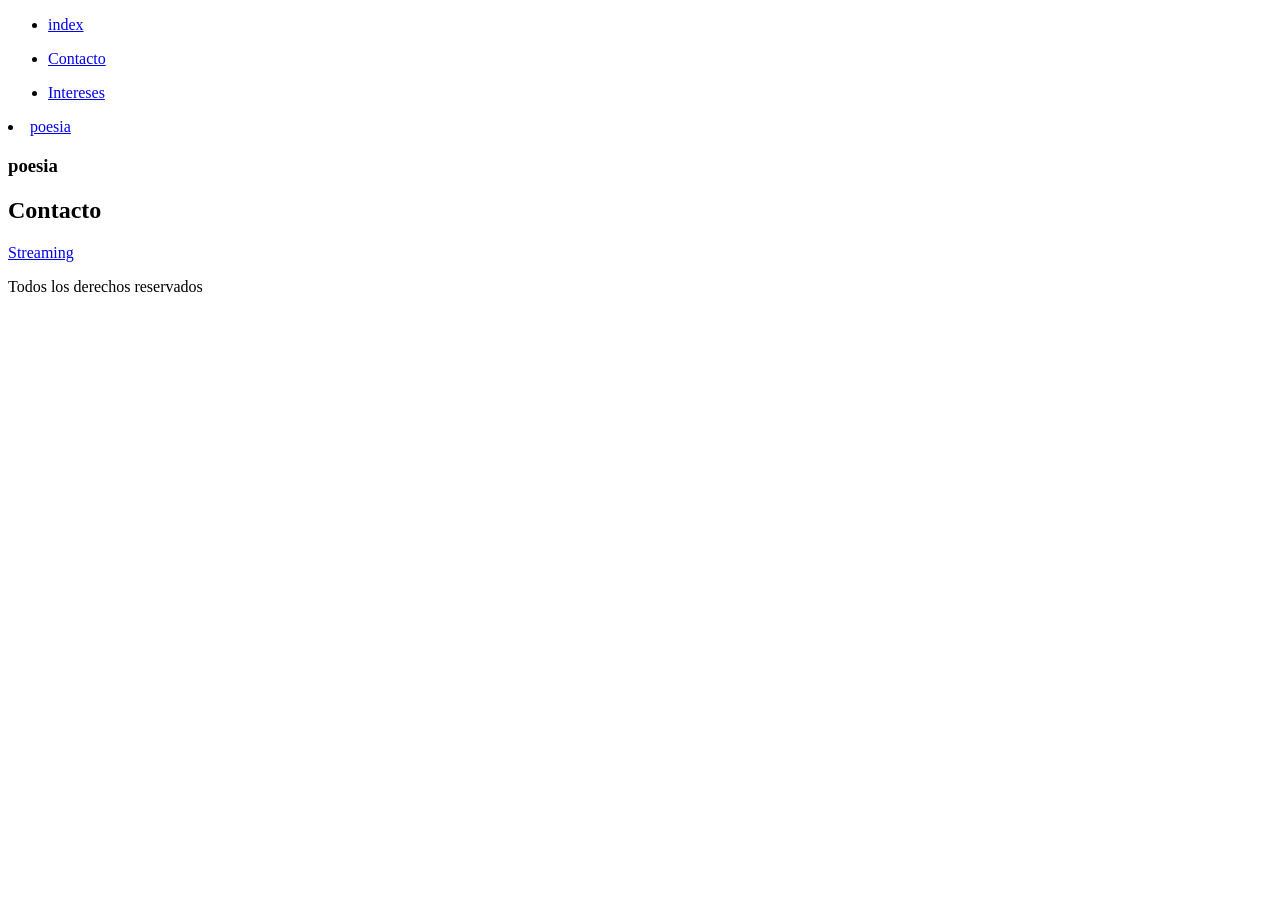
==== contacto.html @ 8f085cdb "Subida 20/03/2023 Subida 20/03/2023" ====
<!DOCTYPE html>
<html lang="en">
<head>
    <meta charset="UTF-8">
    <meta name="viewport" content="width=device-width, initial-scale=1.0">
    <title>Document</title>
</head>
<body>
    <header>
        <nav>   
            <ul><li><a href="index.html">index</a></li></ul>
            <ul><li><a href="contacto.html">Contacto</a></li></ul>
            <ul><li><a href="intereses.html">Intereses</a></li></ul>
        </nav>
        <li><a href="#poesia">poesia</a></li>
    </header>
    <main>
        <h3 id="poesia">poesia</h3>
        <h2>Contacto</h2>
        <a href="https://www.w3schools.com">Streaming</a>
        <footer>
            <p>Todos los derechos reservados</p>
        </footer>
    </main>
</body>
</html2
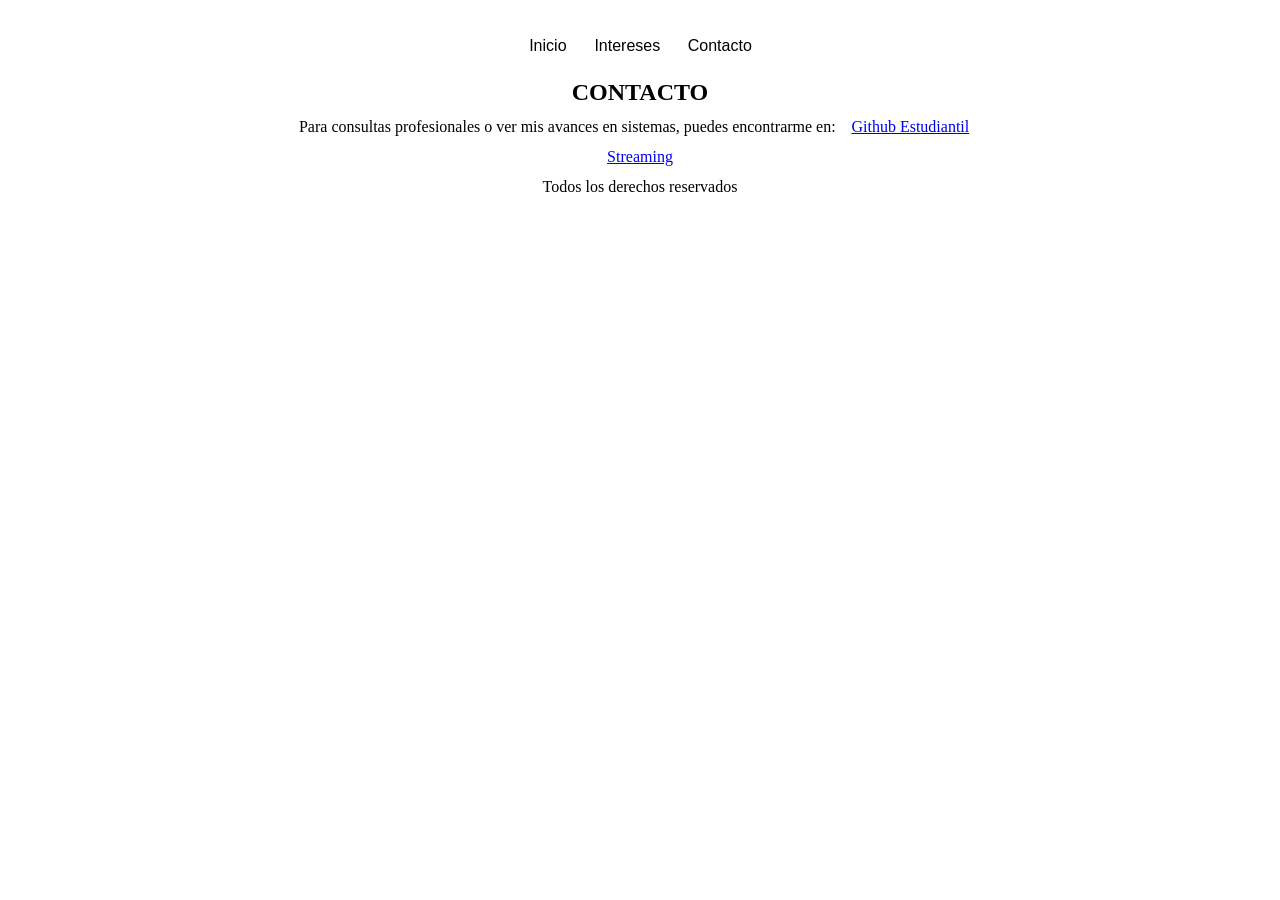
==== commit 0a939336: "Commit 2 - 28/03/2026 Commit 2 - 28/03/2026" ====
--- a/contacto.html
+++ b/contacto.html
@@ -4,23 +4,27 @@
     <meta charset="UTF-8">
     <meta name="viewport" content="width=device-width, initial-scale=1.0">
     <title>Document</title>
+    <link rel="stylesheet" href="CCS/Styles.css">
 </head>
 <body>
     <header>
-        <nav>   
-            <ul><li><a href="index.html">index</a></li></ul>
-            <ul><li><a href="contacto.html">Contacto</a></li></ul>
-            <ul><li><a href="intereses.html">Intereses</a></li></ul>
+        <nav id="Nav">
+            <ul>
+                <li><a href="index.html">Inicio</a></li>
+                <li><a href="intereses.html">Intereses</a></li>
+                <li><a href="contacto.html">Contacto</a></li>
+            </ul>
         </nav>
-        <li><a href="#poesia">poesia</a></li>
     </header>
     <main>
-        <h3 id="poesia">poesia</h3>
-        <h2>Contacto</h2>
+   
+        <h2>CONTACTO</h2>
+        <p>Para consultas profesionales o ver mis avances en sistemas, puedes encontrarme en: <a href="https://github.com/RafaelMontanerpt?tab=repositories">Github Estudiantil</a> </p>
         <a href="https://www.w3schools.com">Streaming</a>
+
+    </main>
         <footer>
             <p>Todos los derechos reservados</p>
         </footer>
-    </main>
 </body>
 </html2
--- a/CCS/Styles.css
+++ b/CCS/Styles.css
@@ -0,0 +1,42 @@
+
+* {
+    margin: 1%;
+    padding: 0;
+    box-sizing: border-box;
+}
+
+#Nav ul{
+    text-align: center;
+    font-family: 'Raleway', sans-serif;
+    list-style-type: none;
+    
+    
+}
+#Nav li{
+    display: inline-block;
+    text-align: center;
+}
+#Nav a {
+    color: inherit;
+    text-decoration: none;
+}
+h1, h2{
+    text-align: center;
+}
+main {
+    text-align: center;
+}
+main ul{
+    list-style-type: none;
+}
+
+main img {
+    width: 30rem;
+    text-align: center;
+    border-radius: 2rem;
+    border: 2px solid #ecf0f1 ;
+}
+footer { 
+    
+    text-align: center;
+}
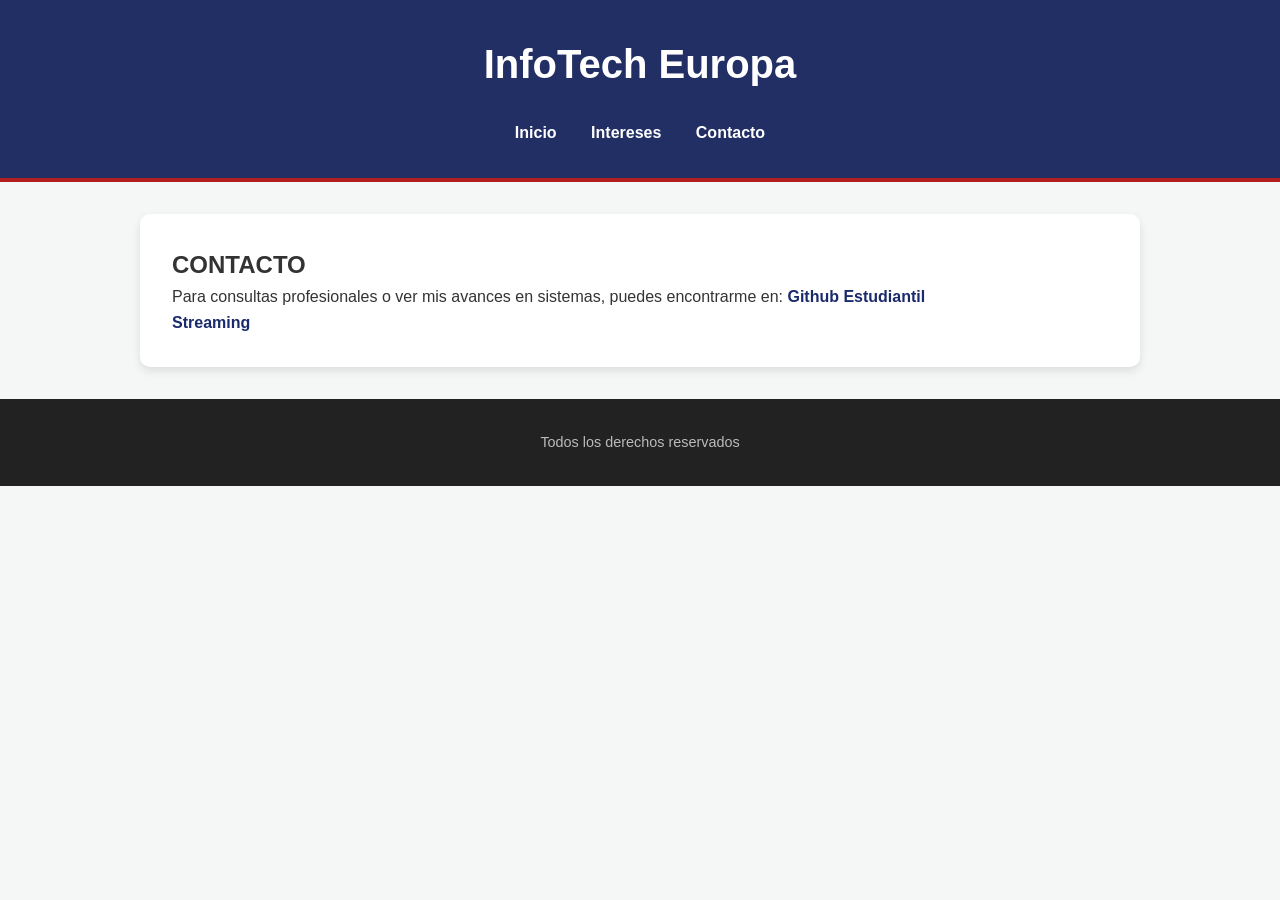
==== commit 6206cebc: "Commit 16-04-2026" ====
--- a/contacto.html
+++ b/contacto.html
@@ -8,6 +8,7 @@
 </head>
 <body>
     <header>
+        <h1>InfoTech Europa</h1>
         <nav id="Nav">
             <ul>
                 <li><a href="index.html">Inicio</a></li>
--- a/CCS/Styles.css
+++ b/CCS/Styles.css
@@ -1,42 +1,186 @@
-
 * {
-    margin: 1%;
+    margin: 0;
     padding: 0;
     box-sizing: border-box;
 }
 
-#Nav ul{
+body {
+    font-family: 'Segoe UI', Roboto, Helvetica, Arial, sans-serif;
+    line-height: 1.6;
+    background-color: #f4f7f6;
+    color: #333;
+}
+
+/* Header */
+header {
+    background-color: #222f65; 
+    color: #ffffff;
+    padding: 2rem 1rem;
     text-align: center;
-    font-family: 'Raleway', sans-serif;
-    list-style-type: none;
-    
+    border-bottom: 4px solid #b21f1f; 
+}
+
+header h1 {
+    font-size: 2.5rem;
+    margin-bottom: 0.5rem;
+}
+
+/* Navegación */
+nav ul {
+    list-style: none;
+    margin-top: 1.5rem;
+}
+
+nav ul li {
+    display: inline;
+    margin: 0 15px;
+}
+
+nav ul li a {
+    color: #fff;
+    text-decoration: none;
+    font-weight: bold;
+    transition: color 0.3s;
+}
+
+nav ul li a:hover {
+    color: #fdbb2d; /* Cambio de color al pasar el mouse */
+}
+
+/* 3. Diseño del Main (Contenido) */
+main {
+    max-width: 1000px;
+    margin: 2rem auto; 
+    padding: 2rem;
+    background: #ffffff;
+    border-radius: 10px;
+    box-shadow: 0 4px 10px rgba(0,0,0,0.1);
+}
+
+.perfil h2 {
+    color: #1a2a6c;
+    margin-bottom: 1rem;
+    border-left: 5px solid #1a2a6c;
+    padding-left: 10px;
+}
+
+.infografia {
+    margin-top: 2rem;
+    text-align: center;
+}
+
+.img-responsive {
+    max-width: 100%;
+    height: auto;
+    border-radius: 5px;
+    border: 1px solid #ddd;
+    margin-top: 1rem;
+}
+
+/* 4. Diseño del Footer */
+footer {
+    text-align: center;
+    padding: 2rem;
+    background-color: #222;
+    color: #bbb;
+    font-size: 0.9rem;
+    margin-top: 2rem;
+}
+.futbol,
+.gaming {
+    display: flex;
+    justify-content: center;
+    text-align: center;
+    gap: 10px   ;
+}
+.futbol img, iframe, .gaming img, iframe {
+    width: 48%;
+    height: 250px;
+    object-fit: cover;
+    border-radius: 3rem;
+}
+.pasiones h2{
+    color: #1a2a6c;
+    margin-bottom: 1rem;
+    border-left: 5px solid #1a2a6c;
+    padding-left: 10px;
+    margin-top: 30px;
+}
+.pasiones h3 { 
+    text-align: center;
+}
+.cont-destacados {
+    display: flex;
+    justify-content: space-between;
+    gap: 5px;
+    text-align: center;
+
+}
+.cont-destacados img {
+    max-width: 290px;
+    border-radius: 15px;
+    margin-top: 10px;
+}
+.noticias article {
+    display: flex;
+    margin-bottom: 30px;
+    gap: 20px;
+    margin-top: 20px;
     
 }
-#Nav li{
-    display: inline-block;
+.noticias img {
+    max-width: 500px;
+    aspect-ratio: 16/9;
+    object-fit: cover;
+}
+.noticias h3, a {
+    color:#1a2a6c;
+    text-decoration: none;
+    font-weight: bold;
+    transition: color 0.3s;
+}
+#carrusel {
+    display: flex;
+    max-width: 900px;
+    justify-content: center;
+    margin: 0 auto;
+}
+#main h2, h3 {
+    color: #1a2a6c;
+    margin-top: 15px;
+}
+#main {
     text-align: center;
 }
-#Nav a {
-    color: inherit;
-    text-decoration: none;
-}
-h1, h2{
-    text-align: center;
-}
-main {
-    text-align: center;
-}
-main ul{
-    list-style-type: none;
-}
+@media (max-width: 768px) {
+    main {
+        margin: 1rem;
+        padding: 1rem;
+    }
 
-main img {
-    width: 30rem;
-    text-align: center;
-    border-radius: 2rem;
-    border: 2px solid #ecf0f1 ;
-}
-footer { 
+    .futbol, .gaming {
+        flex-direction: column;
+    }
     
-    text-align: center;
-}
+    .futbol img, .futbol iframe, .gaming img, .gaming iframe {
+        width: 100%;
+        margin-bottom: 10px;
+    }
+
+    .cont-destacados {
+        flex-direction: column;
+        align-items: center;
+    }
+    
+    .cont-destacados article {
+        margin-bottom: 20px;
+    }
+
+    .noticias article {
+        flex-direction: column;
+    }
+    
+    .noticias img {
+        max-width: 100%;
+    }
+}
